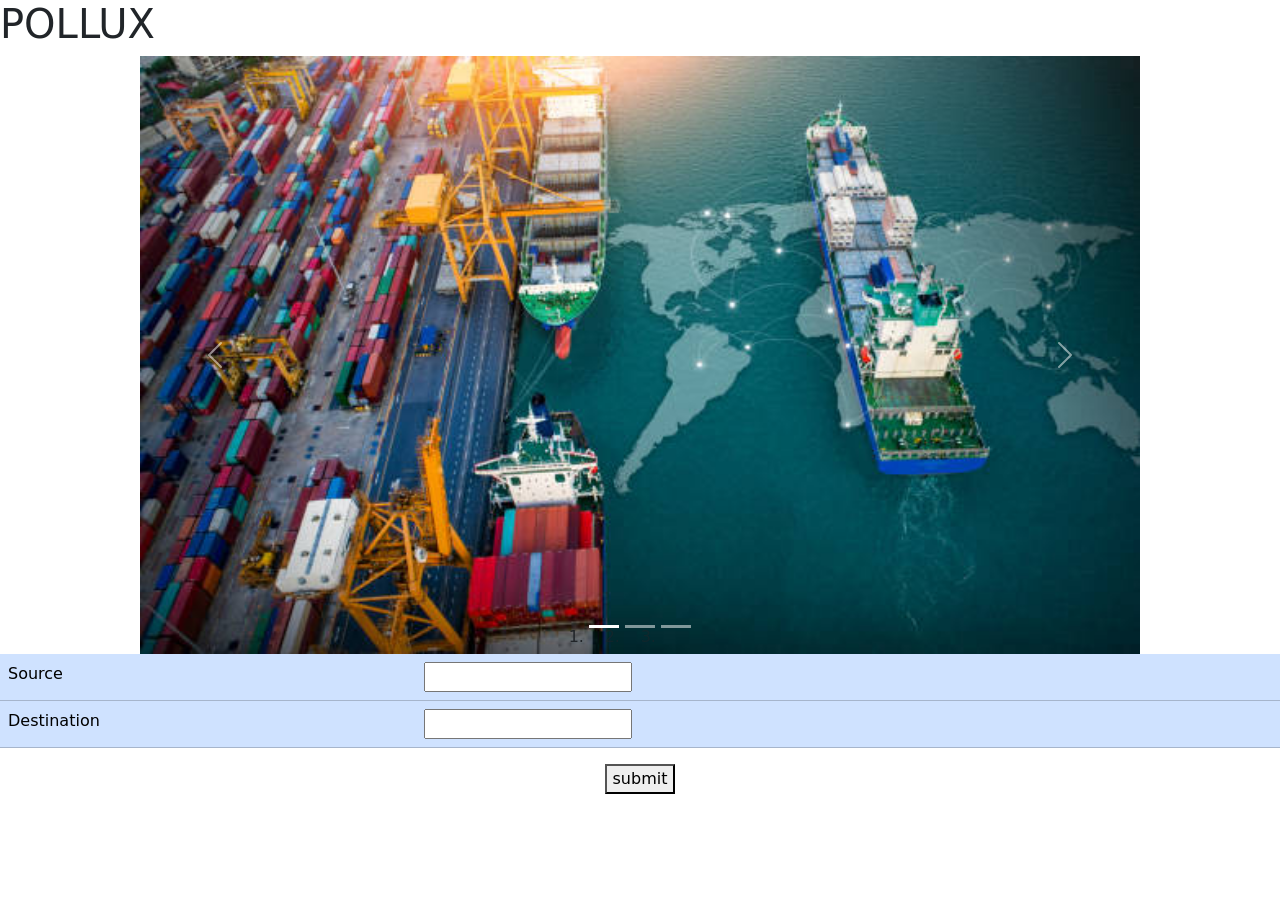
==== F.html @ ff191c6c "front" ====
<!doctype html>
<html lang="en">
    <head>
        <title>Title</title>
        <!-- Required meta tags -->
        <meta charset="utf-8" />
        <meta
            name="viewport"
            content="width=device-width, initial-scale=1, shrink-to-fit=no"
        />

        <!-- Bootstrap CSS v5.2.1 -->
        <link
            href="https://cdn.jsdelivr.net/npm/bootstrap@5.3.2/dist/css/bootstrap.min.css"
            rel="stylesheet"
            integrity="sha384-T3c6CoIi6uLrA9TneNEoa7RxnatzjcDSCmG1MXxSR1GAsXEV/Dwwykc2MPK8M2HN"
            crossorigin="anonymous"
        />
    </head>

    <body>
        <header>
            <!-- place navbar here -->
        </header>
        <main>

            <H1>POLLUX</H1>
            <center>
            <div>
                <div id="carouselId" class="carousel slide" data-bs-ride="carousel" style="width: 1000px;">
                    <ol class="carousel-indicators">
                        <li
                            data-bs-target="#carouselId"
                            data-bs-slide-to="0"
                            class="active"
                            aria-current="true"
                            aria-label="First slide"
                        ></li>
                        <li
                            data-bs-target="#carouselId"
                            data-bs-slide-to="1"
                            aria-label="Second slide"
                        ></li>
                        <li
                            data-bs-target="#carouselId"
                            data-bs-slide-to="2"
                            aria-label="Third slide"
                        ></li>
                    </ol>
                    <div class="carousel-inner" role="listbox">
                        <div class="carousel-item active">
                            <img
                                src="pics/img1.jpg"
                                class="w-100 d-block"
                                alt="First slide"
                            />
                        </div>
                        <div class="carousel-item">
                            <img
                                src="pics/img1.jpg"
                                class="w-100 d-block"
                                alt="Second slide"
                            />
                        </div>
                        <div class="carousel-item">
                            <img
                                src="pics/img1.jpg"
                                class="w-100 d-block"
                                alt="Third slide"
                            />
                        </div>
                    </div>
                    <button
                        class="carousel-control-prev"
                        type="button"
                        data-bs-target="#carouselId"
                        data-bs-slide="prev"
                    >
                        <span class="carousel-control-prev-icon" aria-hidden="true"></span>
                        <span class="visually-hidden">Previous</span>
                    </button>
                    <button
                        class="carousel-control-next"
                        type="button"
                        data-bs-target="#carouselId"
                        data-bs-slide="next"
                    >
                        <span class="carousel-control-next-icon" aria-hidden="true"></span>
                        <span class="visually-hidden">Next</span>
                    </button>
                </div>
                
            </div>
        </center>
            <div class="ipform">
                
                   <center>
                    <span>
                        <form method="post">
                            <!-- <div class="form-row">
                              <div class="form-group col-md-6">
                                <label for="inputEmail4">Email</label>
                                <input type="email" class="form-control" id="inputEmail4" placeholder="Email">
                              </div>
                              <div class="form-group col-md-6">
                                <label for="inputPassword4">Password</label>
                                <input type="password" class="form-control" id="inputPassword4" placeholder="Password">
                              </div>
                            </div>
                            <div class="form-group">
                              <label for="inputAddress">Address</label>
                              <input type="text" class="form-control" id="inputAddress" placeholder="1234 Main St">
                            </div>
                            <div class="form-group">
                              <label for="inputAddress2">Address 2</label>
                              <input type="text" class="form-control" id="inputAddress2" placeholder="Apartment, studio, or floor">
                            </div>
                            <div class="form-row">
                              <div class="form-group col-md-6">
                                <label for="inputCity">City</label>
                                <input type="text" class="form-control" id="inputCity">
                              </div>
                              <div class="form-group col-md-4">
                                <label for="inputState">State</label>
                                <select id="inputState" class="form-control">
                                  <option selected>Choose...</option>
                                  <option>...</option>
                                </select>
                              </div>
                              <div class="form-group col-md-2">
                                <label for="inputZip">Zip</label>
                                <input type="text" class="form-control" id="inputZip">
                              </div>
                            </div>
                            <div class="form-group">
                              <div class="form-check">
                                <input class="form-check-input" type="checkbox" id="gridCheck">
                                <label class="form-check-label" for="gridCheck">
                                  Check me out
                                </label>
                              </div>
                            </div>
                            <button type="submit" class="btn btn-primary">Sign in</button> -->

                            <div
                                class="table-responsive-md"
                            >
                                <table
                                    class="table table-primary"
                                >
                                    <tbody>
                                        <tr class="">
                                            <td scope="row">Source</td>
                                            <td><input type="text"></td>
                                        </tr>
                                        <tr class="">
                                            <td scope="row">Destination</td>
                                            <td><input type="text"></td>
                                        </tr>
                                    </tbody>
                                    
                                </table>
                            </div>
                            <div><button type="submit"> submit </button>    </div>
                            
                          </form>
                    </span>
                   </center>
                
            </div>
        </main>
        <footer>
            <!-- place footer here -->
        </footer>
        <!-- Bootstrap JavaScript Libraries -->
        <script
            src="https://cdn.jsdelivr.net/npm/@popperjs/core@2.11.8/dist/umd/popper.min.js"
            integrity="sha384-I7E8VVD/ismYTF4hNIPjVp/Zjvgyol6VFvRkX/vR+Vc4jQkC+hVqc2pM8ODewa9r"
            crossorigin="anonymous"></script>

        <script
            src="https://cdn.jsdelivr.net/npm/bootstrap@5.3.2/dist/js/bootstrap.min.js"
            integrity="sha384-BBtl+eGJRgqQAUMxJ7pMwbEyER4l1g+O15P+16Ep7Q9Q+zqX6gSbd85u4mG4QzX+"
            crossorigin="anonymous"
        ></script>
    </body>
</html>
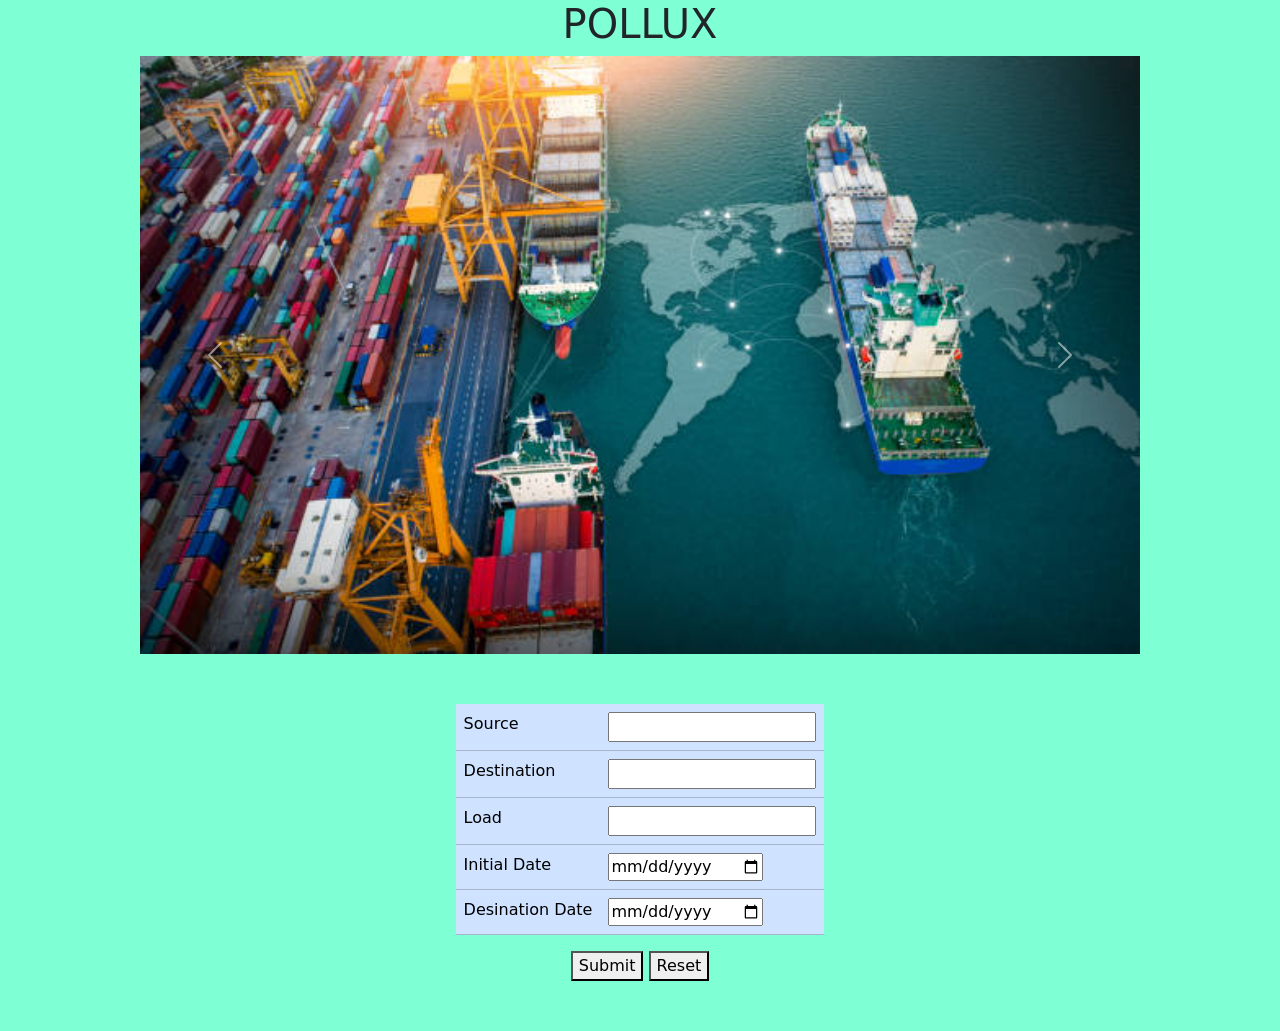
==== commit 333cf4ce: "v1.6" ====
--- a/F.html
+++ b/F.html
@@ -22,13 +22,13 @@
         <header>
             <!-- place navbar here -->
         </header>
-        <main>
-
-            <H1>POLLUX</H1>
+        <main style="background-color: aquamarine;">
+
+           <center> <H1>POLLUX</H1> </center>
             <center>
             <div>
-                <div id="carouselId" class="carousel slide" data-bs-ride="carousel" style="width: 1000px;">
-                    <ol class="carousel-indicators">
+                <div id="carouselId" class="carousel slide" data-bs-ride="carousel" style="width: 1000px ; max-height: fit-content;">
+                    <!-- <ol class="carousel-indicators" style="padding-bottom: 20%;">
                         <li
                             data-bs-target="#carouselId"
                             data-bs-slide-to="0"
@@ -46,7 +46,7 @@
                             data-bs-slide-to="2"
                             aria-label="Third slide"
                         ></li>
-                    </ol>
+                    </ol> -->
                     <div class="carousel-inner" role="listbox">
                         <div class="carousel-item active">
                             <img
@@ -96,7 +96,7 @@
                 
                    <center>
                     <span>
-                        <form method="post">
+                        <form method="post" style="padding: 50px; max-width: fit-content;" >
                             <!-- <div class="form-row">
                               <div class="form-group col-md-6">
                                 <label for="inputEmail4">Email</label>
@@ -158,15 +158,37 @@
                                             <td><input type="text"></td>
                                         </tr>
                                     </tbody>
+                                    <tbody>
+                                        <tr class="">
+                                            <td scope="row">Load</td>
+                                            <td><input type="number"></td>
+                                        </tr>
+                                        <tr class="">
+                                            <td scope="row">Initial Date</td>
+                                            <td><input type="date"></td>
+                                        </tr>
+
+                                        <tr class="">
+                                            <td scope="row">Desination Date</td>
+                                            <td><input type="date"></td>
+                                        </tr>
+                                    </tbody>
                                     
                                 </table>
                             </div>
-                            <div><button type="submit"> submit </button>    </div>
-                            
-                          </form>
+                            <div>
+                                <button type="submit">Submit</button>
+                                <button type="reset"> Reset </button>
+                            </div>
+                        </form>
+
                     </span>
                    </center>
                 
+            </div>
+            <div>
+
+
             </div>
         </main>
         <footer>
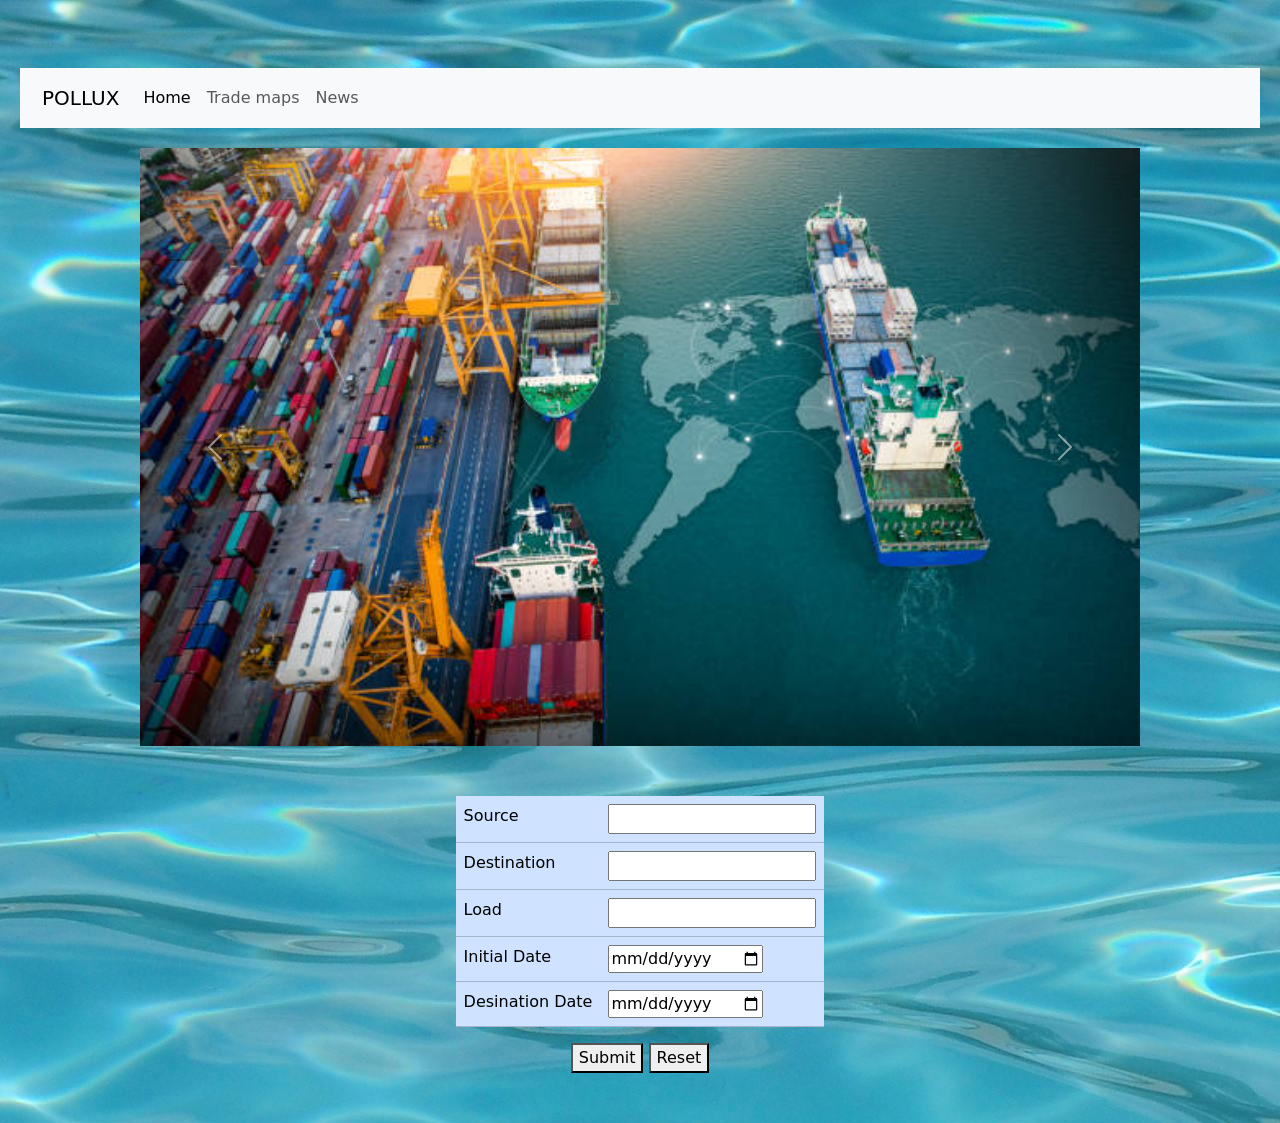
==== commit 910e0f24: "Commit at 6:45 AM" ====
--- a/F.html
+++ b/F.html
@@ -22,12 +22,52 @@
         <header>
             <!-- place navbar here -->
         </header>
-        <main style="background-color: aquamarine;">
-
-           <center> <H1>POLLUX</H1> </center>
-            <center>
+        <main style="background-image: url(pics/water.jpg);">
+
+           <!-- <center> <H1 style="padding: 5px; color: rgb(241, 2, 2);">POLLUX</H1> </center> -->
+           <h1>    &nbsp;</h1>
+           <nav class="navbar navbar-expand-lg navbar-light bg-light" style="padding: 10px; margin: 20px;">
+            <div class="container-fluid">
+              <a class="navbar-brand" href="#">POLLUX</a>
+              <button class="navbar-toggler" type="button" data-bs-toggle="collapse" data-bs-target="#navbarSupportedContent" aria-controls="navbarSupportedContent" aria-expanded="false" aria-label="Toggle navigation">
+                <span class="navbar-toggler-icon"></span>
+              </button>
+              <div class="collapse navbar-collapse" id="navbarSupportedContent">
+                <ul class="navbar-nav me-auto mb-2 mb-lg-0">
+                  <li class="nav-item">
+                    <a class="nav-link active" aria-current="page" href="#">Home</a>
+                  </li>
+                  <li class="nav-item">
+                    <a class="nav-link" href="tmap.html">Trade maps</a>
+                  </li>
+                  <li class="nav-item">
+                    <a class="nav-link" href="news.html">News</a>
+                  </li>
+                  <!-- <li class="nav-item dropdown">
+                    <a class="nav-link dropdown-toggle" href="#" id="navbarDropdown" role="button" data-bs-toggle="dropdown" aria-expanded="false">
+                      Dropdown
+                    </a>
+                    <ul class="dropdown-menu" aria-labelledby="navbarDropdown">
+                      <li><a class="dropdown-item" href="#">Action</a></li>
+                      <li><a class="dropdown-item" href="#">Another action</a></li>
+                      <li><hr class="dropdown-divider"></li>
+                      <li><a class="dropdown-item" href="#">Something else here</a></li>
+                    </ul>
+                  </li> -->
+                  <!-- <li class="nav-item">
+                    <a class="nav-link disabled" href="#" tabindex="-1" aria-disabled="true">Disabled</a>
+                  </li> -->
+                </ul>
+                <!-- <form class="d-flex">
+                  <input class="form-control me-2" type="search" placeholder="Search" aria-label="Search">
+                  <button class="btn btn-outline-success" type="submit">Search</button>
+                </form> -->
+              </div>
+            </div>
+          </nav>
+         <center>
             <div>
-                <div id="carouselId" class="carousel slide" data-bs-ride="carousel" style="width: 1000px ; max-height: fit-content;">
+                <div id="carouselId" class="carousel slide" data-bs-ride="carousel" style="max-width: 1000px; max-height: fit-content;">
                     <!-- <ol class="carousel-indicators" style="padding-bottom: 20%;">
                         <li
                             data-bs-target="#carouselId"
@@ -57,14 +97,14 @@
                         </div>
                         <div class="carousel-item">
                             <img
-                                src="pics/img1.jpg"
+                                src="pics/img2.jpg"
                                 class="w-100 d-block"
                                 alt="Second slide"
                             />
                         </div>
                         <div class="carousel-item">
                             <img
-                                src="pics/img1.jpg"
+                                src="pics/img3.jpg"
                                 class="w-100 d-block"
                                 alt="Third slide"
                             />
@@ -97,50 +137,6 @@
                    <center>
                     <span>
                         <form method="post" style="padding: 50px; max-width: fit-content;" >
-                            <!-- <div class="form-row">
-                              <div class="form-group col-md-6">
-                                <label for="inputEmail4">Email</label>
-                                <input type="email" class="form-control" id="inputEmail4" placeholder="Email">
-                              </div>
-                              <div class="form-group col-md-6">
-                                <label for="inputPassword4">Password</label>
-                                <input type="password" class="form-control" id="inputPassword4" placeholder="Password">
-                              </div>
-                            </div>
-                            <div class="form-group">
-                              <label for="inputAddress">Address</label>
-                              <input type="text" class="form-control" id="inputAddress" placeholder="1234 Main St">
-                            </div>
-                            <div class="form-group">
-                              <label for="inputAddress2">Address 2</label>
-                              <input type="text" class="form-control" id="inputAddress2" placeholder="Apartment, studio, or floor">
-                            </div>
-                            <div class="form-row">
-                              <div class="form-group col-md-6">
-                                <label for="inputCity">City</label>
-                                <input type="text" class="form-control" id="inputCity">
-                              </div>
-                              <div class="form-group col-md-4">
-                                <label for="inputState">State</label>
-                                <select id="inputState" class="form-control">
-                                  <option selected>Choose...</option>
-                                  <option>...</option>
-                                </select>
-                              </div>
-                              <div class="form-group col-md-2">
-                                <label for="inputZip">Zip</label>
-                                <input type="text" class="form-control" id="inputZip">
-                              </div>
-                            </div>
-                            <div class="form-group">
-                              <div class="form-check">
-                                <input class="form-check-input" type="checkbox" id="gridCheck">
-                                <label class="form-check-label" for="gridCheck">
-                                  Check me out
-                                </label>
-                              </div>
-                            </div>
-                            <button type="submit" class="btn btn-primary">Sign in</button> -->
 
                             <div
                                 class="table-responsive-md"
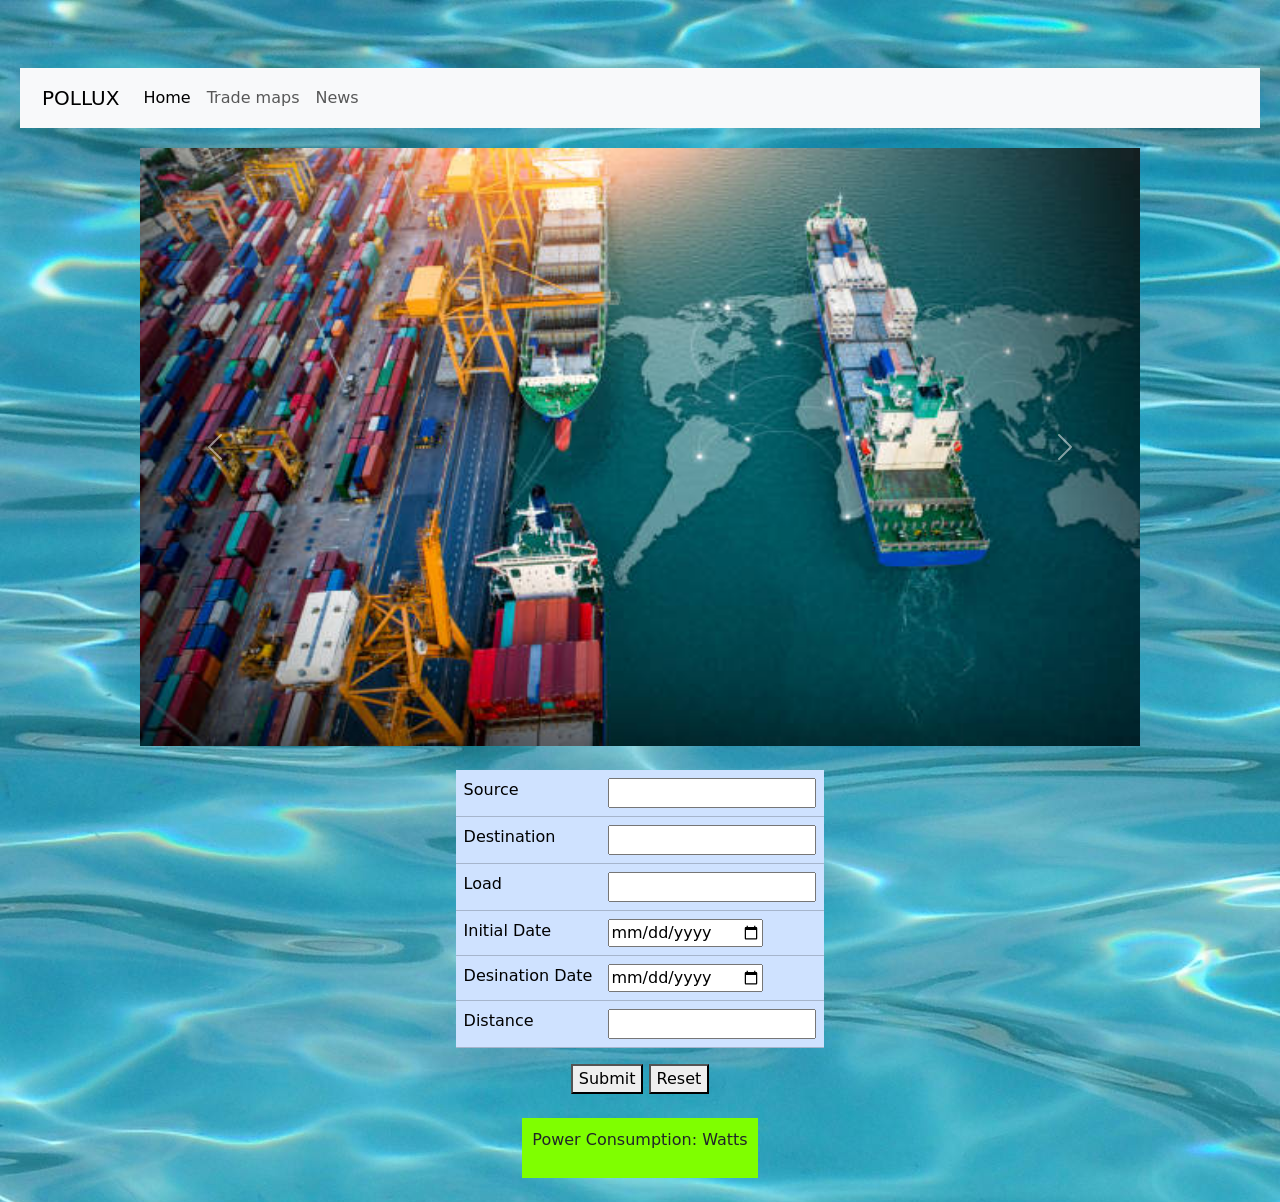
==== commit 9fc9faac: "95" ====
--- a/F.html
+++ b/F.html
@@ -43,50 +43,15 @@
                   <li class="nav-item">
                     <a class="nav-link" href="news.html">News</a>
                   </li>
-                  <!-- <li class="nav-item dropdown">
-                    <a class="nav-link dropdown-toggle" href="#" id="navbarDropdown" role="button" data-bs-toggle="dropdown" aria-expanded="false">
-                      Dropdown
-                    </a>
-                    <ul class="dropdown-menu" aria-labelledby="navbarDropdown">
-                      <li><a class="dropdown-item" href="#">Action</a></li>
-                      <li><a class="dropdown-item" href="#">Another action</a></li>
-                      <li><hr class="dropdown-divider"></li>
-                      <li><a class="dropdown-item" href="#">Something else here</a></li>
-                    </ul>
-                  </li> -->
-                  <!-- <li class="nav-item">
-                    <a class="nav-link disabled" href="#" tabindex="-1" aria-disabled="true">Disabled</a>
-                  </li> -->
                 </ul>
-                <!-- <form class="d-flex">
-                  <input class="form-control me-2" type="search" placeholder="Search" aria-label="Search">
-                  <button class="btn btn-outline-success" type="submit">Search</button>
-                </form> -->
+               
               </div>
             </div>
           </nav>
          <center>
             <div>
                 <div id="carouselId" class="carousel slide" data-bs-ride="carousel" style="max-width: 1000px; max-height: fit-content;">
-                    <!-- <ol class="carousel-indicators" style="padding-bottom: 20%;">
-                        <li
-                            data-bs-target="#carouselId"
-                            data-bs-slide-to="0"
-                            class="active"
-                            aria-current="true"
-                            aria-label="First slide"
-                        ></li>
-                        <li
-                            data-bs-target="#carouselId"
-                            data-bs-slide-to="1"
-                            aria-label="Second slide"
-                        ></li>
-                        <li
-                            data-bs-target="#carouselId"
-                            data-bs-slide-to="2"
-                            aria-label="Third slide"
-                        ></li>
-                    </ol> -->
+                    
                     <div class="carousel-inner" role="listbox">
                         <div class="carousel-item active">
                             <img
@@ -132,14 +97,15 @@
                 
             </div>
         </center>
+        <div>&nbsp;</div>
             <div class="ipform">
                 
-                   <center>
-                    <span>
-                        <form method="post" style="padding: 50px; max-width: fit-content;" >
+                   <center >
+                    <span >
+                        
 
                             <div
-                                class="table-responsive-md"
+                                class="table-responsive-md" style="width: fit-content;"
                             >
                                 <table
                                     class="table table-primary"
@@ -147,38 +113,48 @@
                                     <tbody>
                                         <tr class="">
                                             <td scope="row">Source</td>
-                                            <td><input type="text"></td>
+                                            <td><input type="text" id="source"></td>
                                         </tr>
                                         <tr class="">
                                             <td scope="row">Destination</td>
-                                            <td><input type="text"></td>
+                                            <td><input type="text" id="desti"></td>
                                         </tr>
                                     </tbody>
                                     <tbody>
                                         <tr class="">
                                             <td scope="row">Load</td>
-                                            <td><input type="number"></td>
+                                            <td><input type="number" id="load"></td>
                                         </tr>
                                         <tr class="">
                                             <td scope="row">Initial Date</td>
-                                            <td><input type="date"></td>
+                                            <td><input type="date" id="initdate"></td>
                                         </tr>
 
                                         <tr class="">
                                             <td scope="row">Desination Date</td>
-                                            <td><input type="date"></td>
+                                            <td><input type="date" id="destdate"></td>
+                                        </tr>
+
+                                        <tr class="">
+                                            <td scope="row">Distance</td>
+                                            <td><input type="number" id="dist"></td>
                                         </tr>
                                     </tbody>
                                     
                                 </table>
                             </div>
                             <div>
-                                <button type="submit">Submit</button>
+                                <button type="submit" onclick="calculate()">Submit</button>
                                 <button type="reset"> Reset </button>
+                               
                             </div>
-                        </form>
-
+                           
+                         <div> &nbsp</div>
+                        <div style="width: fit-content; padding: 10px; background-color: chartreuse;">
+                            <p id="result">Power Consumption: <span id="power"></span> Watts</p>
+                        </div>
                     </span>
+                    <div> &nbsp</div>
                    </center>
                 
             </div>
@@ -186,6 +162,18 @@
 
 
             </div>
+            <script>
+                function calculate(){
+                    const distance = parseFloat(document.getElementById('dist').value);
+                    const load = parseFloat(document.getElementById('load').value);
+
+            // Calculate power consumption
+            const power = distance * load;
+
+            // Display the result
+            document.getElementById('power').textContent = power.toFixed(2);
+                }
+            </script>
         </main>
         <footer>
             <!-- place footer here -->
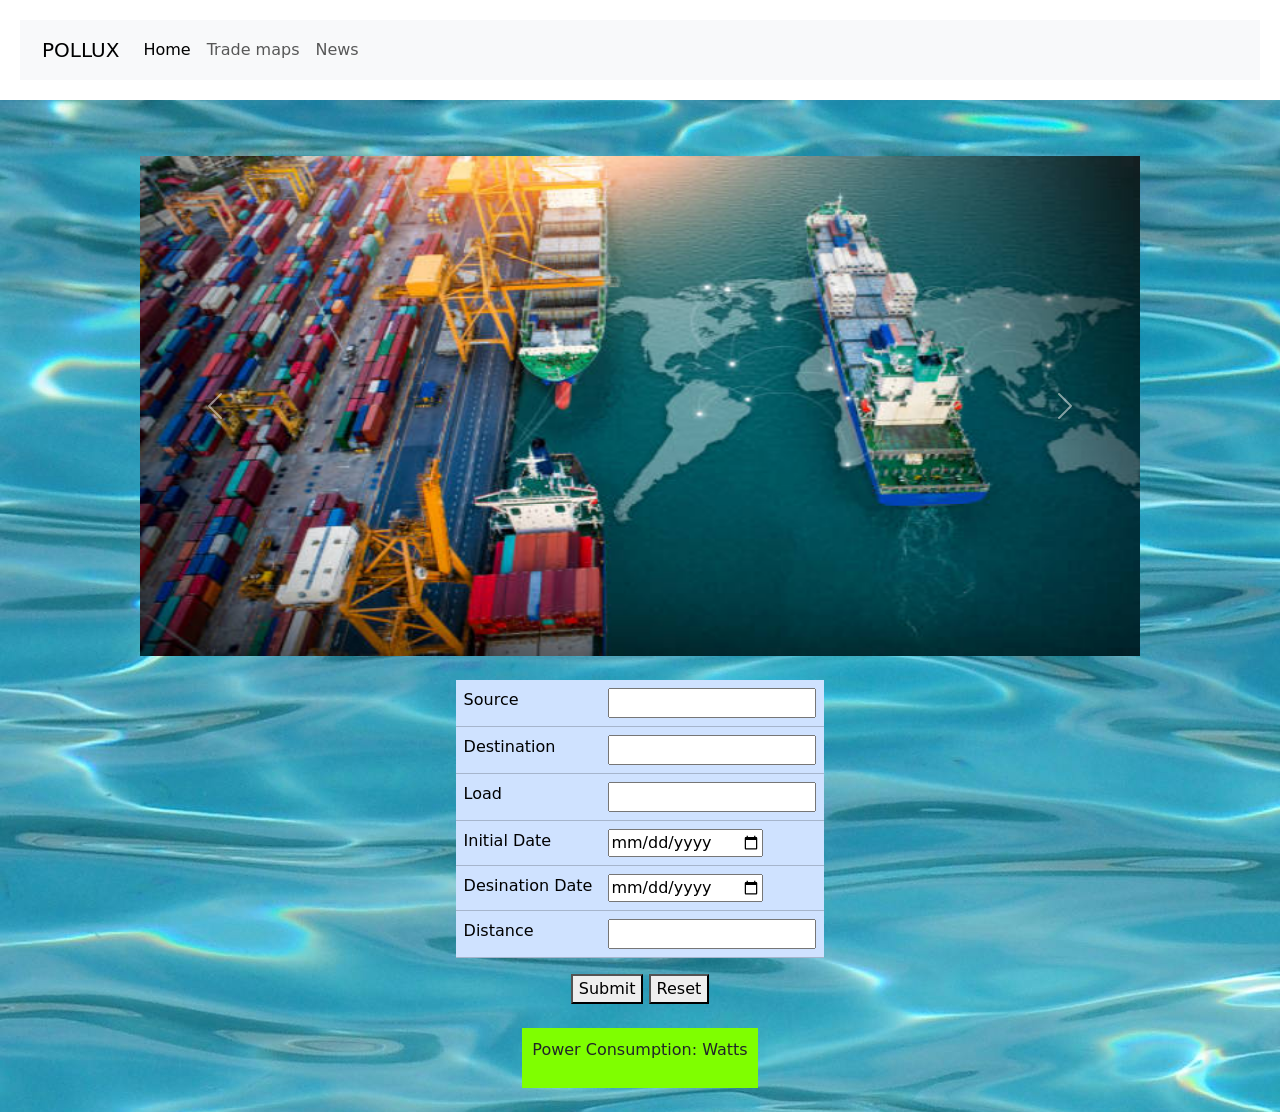
==== commit d3296ca9: "930" ====
--- a/F.html
+++ b/F.html
@@ -1,7 +1,7 @@
 <!doctype html>
 <html lang="en">
     <head>
-        <title>Title</title>
+        <title>First page</title>
         <!-- Required meta tags -->
         <meta charset="utf-8" />
         <meta
@@ -21,36 +21,37 @@
     <body>
         <header>
             <!-- place navbar here -->
+            <nav class="navbar navbar-expand-lg navbar-light bg-light" style="padding: 10px; margin: 20px; text-shadow: 50px;">
+                <div class="container-fluid">
+                  <a class="navbar-brand" href="#">POLLUX</a>
+                  <button class="navbar-toggler" type="button" data-bs-toggle="collapse" data-bs-target="#navbarSupportedContent" aria-controls="navbarSupportedContent" aria-expanded="false" aria-label="Toggle navigation">
+                    <span class="navbar-toggler-icon"></span>
+                  </button>
+                  <div class="collapse navbar-collapse" id="navbarSupportedContent">
+                    <ul class="navbar-nav me-auto mb-2 mb-lg-0">
+                      <li class="nav-item">
+                        <a class="nav-link active" aria-current="page" href="#">Home</a>
+                      </li>
+                      <li class="nav-item">
+                        <a class="nav-link" href="tmap.html">Trade maps</a>
+                      </li>
+                      <li class="nav-item">
+                        <a class="nav-link" href="news.html">News</a>
+                      </li>
+                    </ul>
+                   
+                  </div>
+                </div>
+              </nav>
         </header>
         <main style="background-image: url(pics/water.jpg);">
 
            <!-- <center> <H1 style="padding: 5px; color: rgb(241, 2, 2);">POLLUX</H1> </center> -->
            <h1>    &nbsp;</h1>
-           <nav class="navbar navbar-expand-lg navbar-light bg-light" style="padding: 10px; margin: 20px;">
-            <div class="container-fluid">
-              <a class="navbar-brand" href="#">POLLUX</a>
-              <button class="navbar-toggler" type="button" data-bs-toggle="collapse" data-bs-target="#navbarSupportedContent" aria-controls="navbarSupportedContent" aria-expanded="false" aria-label="Toggle navigation">
-                <span class="navbar-toggler-icon"></span>
-              </button>
-              <div class="collapse navbar-collapse" id="navbarSupportedContent">
-                <ul class="navbar-nav me-auto mb-2 mb-lg-0">
-                  <li class="nav-item">
-                    <a class="nav-link active" aria-current="page" href="#">Home</a>
-                  </li>
-                  <li class="nav-item">
-                    <a class="nav-link" href="tmap.html">Trade maps</a>
-                  </li>
-                  <li class="nav-item">
-                    <a class="nav-link" href="news.html">News</a>
-                  </li>
-                </ul>
-               
-              </div>
-            </div>
-          </nav>
+           
          <center>
             <div>
-                <div id="carouselId" class="carousel slide" data-bs-ride="carousel" style="max-width: 1000px; max-height: fit-content;">
+                <div id="carouselId" class="carousel slide" data-bs-ride="carousel" style="max-width: 1000px; max-height: 750px;">
                     
                     <div class="carousel-inner" role="listbox">
                         <div class="carousel-item active">
@@ -58,6 +59,7 @@
                                 src="pics/img1.jpg"
                                 class="w-100 d-block"
                                 alt="First slide"
+                                style="height: 500px;"
                             />
                         </div>
                         <div class="carousel-item">
@@ -65,6 +67,7 @@
                                 src="pics/img2.jpg"
                                 class="w-100 d-block"
                                 alt="Second slide"
+                                style="height: 500px;"
                             />
                         </div>
                         <div class="carousel-item">
@@ -72,6 +75,7 @@
                                 src="pics/img3.jpg"
                                 class="w-100 d-block"
                                 alt="Third slide"
+                                style="height: 500px;"
                             />
                         </div>
                     </div>
